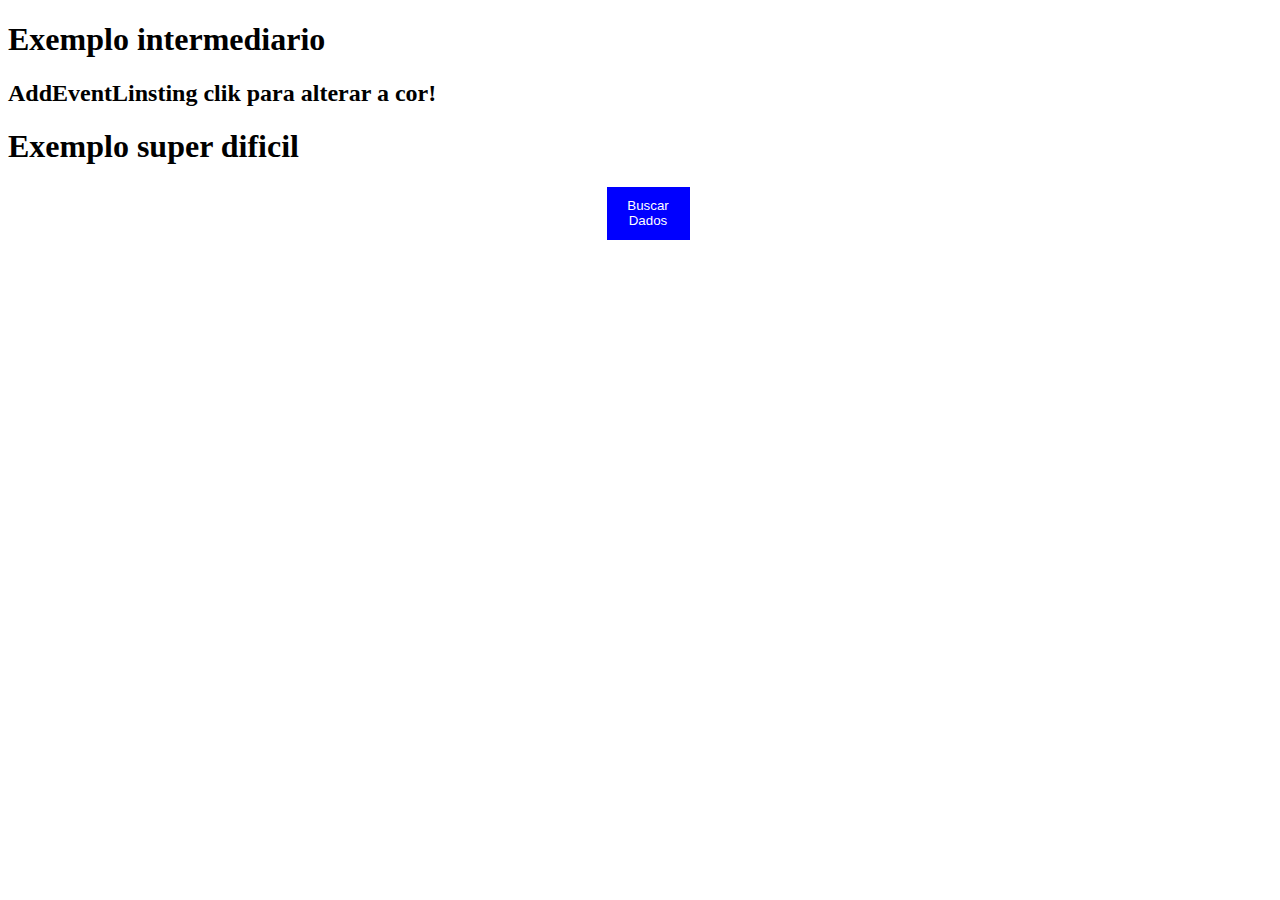
==== 3 AddEventListen/index.html @ a46616ff "atualização pastas" ====
<!DOCTYPE html>
<html lang="pt-br">

<head>
    <meta charset="UTF-8">
    <meta name="viewport" content="width=device-width, initial-scale=1.0">
    <link rel="stylesheet" href="style.css">
    <title>Java Script</title>
</head>

<body>
    <h1>Exemplo intermediario</h1>
<h2 id="myHeading">AddEventLinsting  clik para alterar a cor!</h2>

    <!-- dificil -->
    <h1>Exemplo super dificil</h1>
    <section class="buton-section">
        <button class="button" id="fetchButton">Buscar Dados</button>
    </section>
    <div class="container2" id="container"></div>
    <ul id="lista"></ul>
    </div>

    <script src="index.js"></script>
</body>

</html>
---- 3 AddEventListen/style.css ----
/* #### nivel intermediario */

h2 {
  color: black;
  cursor: pointer;
}

/* ######## super dificil */
.container2 { 
   display: flex;
  flex-wrap: wrap;
  justify-content: center;
  gap: 3rem;
}


button {
  padding: 3px;
  width: 83px;
  height: 53px;
  background-color: blue;
  color: white;
  border: none;
  cursor: pointer;
}

ul {
  list-style: none;
  padding: 0;
}

li {
  margin-bottom: 10px;
}

.card{
  background-color: aqua;
  width: 223px;
  height: 223px;
  overflow: hidden;
   display: flex;
  justify-content: center;
  text-align: center;
  flex-direction: column;
}

section.buton-section{
  width: 100vw;
  margin-bottom: 13px;
  align-items: center;
  display: flex;
  justify-content: center;
}
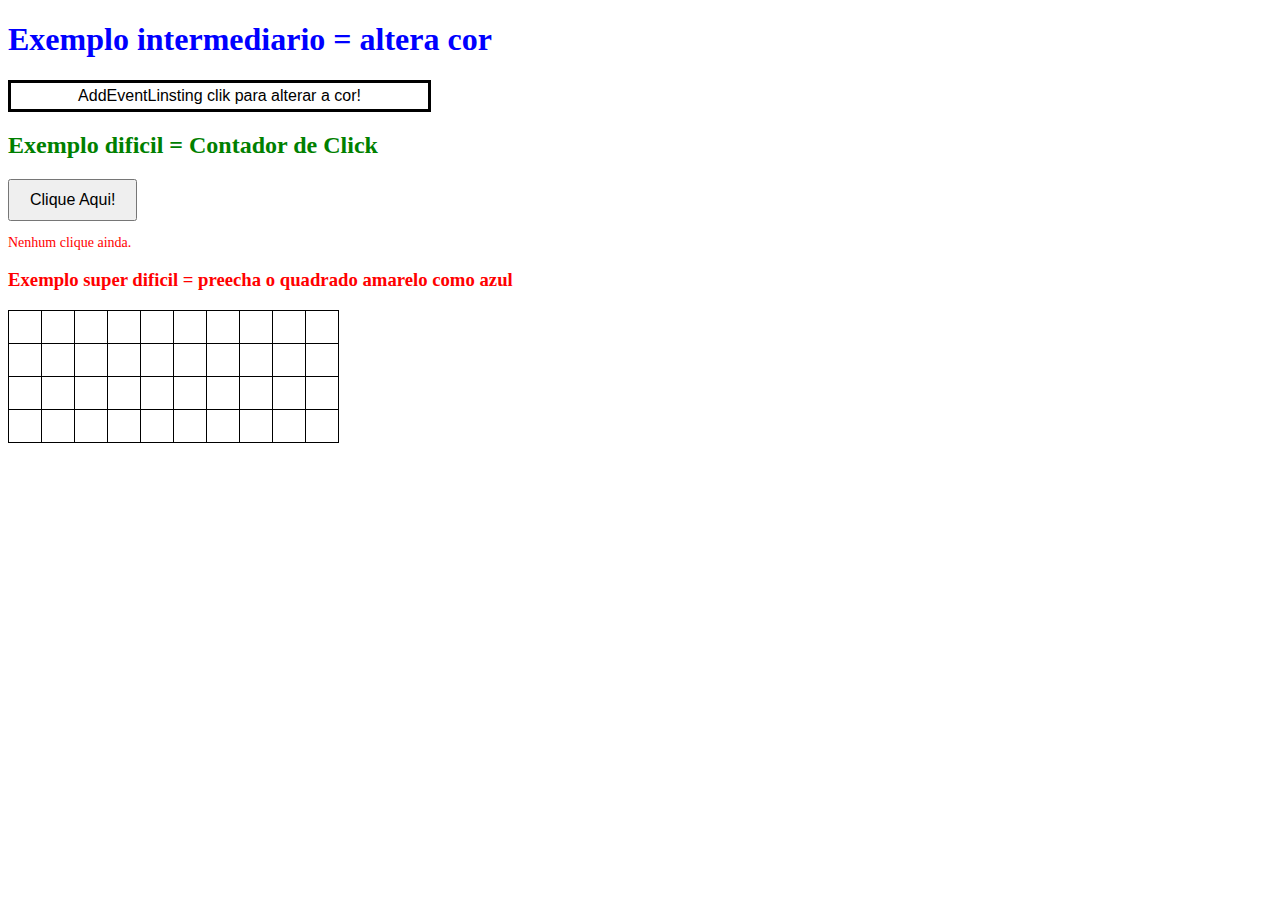
==== commit c0cae3e8: "concluido o addEventList" ====
--- a/3 AddEventListen/index.html
+++ b/3 AddEventListen/index.html
@@ -9,18 +9,79 @@
 </head>
 
 <body>
-    <h1>Exemplo intermediario</h1>
-<h2 id="myHeading">AddEventLinsting  clik para alterar a cor!</h2>
+    <h1>Exemplo intermediario = altera cor</h1>
 
-    <!-- dificil -->
-    <h1>Exemplo super dificil</h1>
-    <section class="buton-section">
-        <button class="button" id="fetchButton">Buscar Dados</button>
-    </section>
-    <div class="container2" id="container"></div>
-    <ul id="lista"></ul>
-    </div>
+    <button id="myHeading">AddEventLinsting clik para alterar a cor! </button>
 
+    <!-- nivel dificil -->
+    <h2>Exemplo dificil = Contador de Click</h2>
+    <button id="clickButton">Clique Aqui!</button>
+    
+    <p id="clickCount">Nenhum clique ainda.</p>
+<!-- nivel super dificil -->
+    <h3> Exemplo super dificil = preecha o quadrado amarelo como azul</h3>
+
+    <table id="squareTable">
+        <tbody>
+            <tr>
+                <td></td>
+                <td></td>
+                <td></td>
+                <td></td>
+                <td></td>
+                <td></td>
+                <td></td>
+                <td></td>
+                <td></td>
+                <td></td>
+                <!-- Adicione mais colunas aqui -->
+            </tr>
+            <tr>
+                <td></td>
+                <td></td>
+                <td></td>
+                <td></td>
+                <td></td>
+                <td></td>
+                <td></td>
+                <td></td>
+                <td></td>
+                <td></td>
+                <!-- Adicione mais colunas aqui -->
+            </tr>
+            <tr>
+                <td></td>
+                <td></td>
+                <td></td>
+                <td></td>
+                <td></td>
+                <td></td>
+                <td></td>
+                <td></td>
+                <td></td>
+                <td></td>
+                <!-- Adicione mais colunas aqui -->
+            </tr>
+            <tr>
+                <td></td>
+                <td></td>
+                <td></td>
+                <td></td>
+                <td></td>
+                <td></td>
+                <td></td>
+                <td></td>
+                <td></td>
+                <td></td>
+                <!-- Adicione mais colunas aqui -->
+            </tr>
+           
+               
+        
+          
+        </tbody>
+    </table>
+   
     <script src="index.js"></script>
 </body>
 
--- a/3 AddEventListen/style.css
+++ b/3 AddEventListen/style.css
@@ -1,55 +1,49 @@
-
-
-/* #### nivel intermediario */
-
-h2 {
-  color: black;
-  cursor: pointer;
+h1{
+  color: blue;
+}
+h2{
+  color: green;
+}
+h3{
+  color: red;
 }
 
-/* ######## super dificil */
-.container2 { 
-   display: flex;
-  flex-wrap: wrap;
-  justify-content: center;
-  gap: 3rem;
+/*3 #### nivel intermediario */
+p{
+  color: red;
 }
-
-
-button {
-  padding: 3px;
-  width: 83px;
-  height: 53px;
-  background-color: blue;
-  color: white;
-  border: none;
+button#myHeading{
+  background-color: white;
+  border: 3px solid black;
+  width: 423px;
+  height: 32px;
   cursor: pointer;
-}
-
-ul {
-  list-style: none;
-  padding: 0;
-}
-
-li {
-  margin-bottom: 10px;
-}
-
-.card{
-  background-color: aqua;
-  width: 223px;
-  height: 223px;
   overflow: hidden;
-   display: flex;
-  justify-content: center;
-  text-align: center;
-  flex-direction: column;
-}
-
-section.buton-section{
-  width: 100vw;
-  margin-bottom: 13px;
   align-items: center;
   display: flex;
   justify-content: center;
 }
+/*3 ######## Nivel dificil ##########*/
+
+button {
+  padding: 10px 20px;
+  font-size: 16px;
+  cursor: pointer;
+}
+
+p {
+  font-size: 14px;
+}
+
+/*3 ######## Nivel Super dificil ##########*/
+
+
+table {
+  border-collapse: collapse;
+}
+
+td {
+  width: 30px;
+  height: 30px;
+  border: 1px solid black;
+}